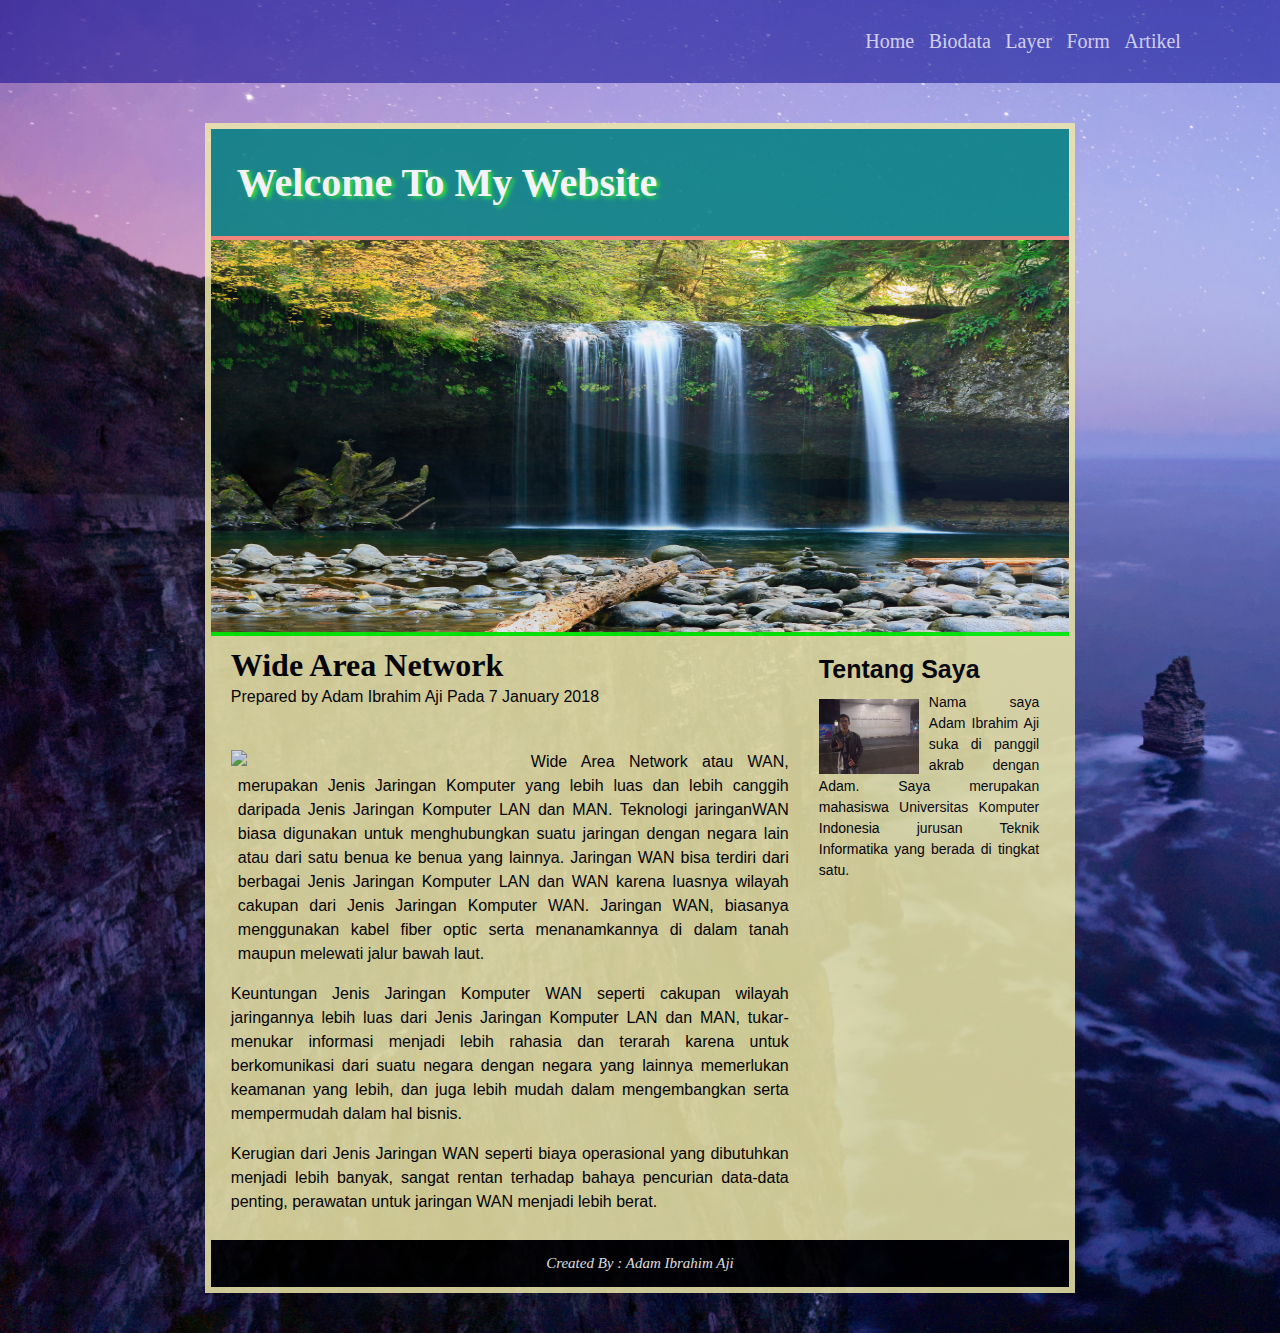
==== artikel3.html @ b2661346 "first commit" ====
<!DOCTYPE html>
<html>
<head>
	<title>Wide Area Network</title>
</head>
	<link rel="stylesheet" type="text/css" href="css/artikel3.css">
<body>

	<div class="top_container">
		<div class="menu_top">
			<ul>
				<li><a href="index.html">Home</a></li>
				<li><a href="biodata.html">Biodata</a></li>
				<li><a href="layer.html">Layer</a></li>
				<li><a href="form.html">Form</a></li>
				<li><a href="main_article.html">Artikel</a></li>
			</ul>
		</div>
	</div>
	<div class="container">
		<div class="header">
			<h1>Welcome To My Website</h1>

		</div>
		<div class="image"><img src="img/bg.jpg"></div>

		<div class="content cf">
			<div class="main">
			<h1>Wide Area Network</h1>
			<p>Prepared by Adam Ibrahim Aji Pada 7 January 2018</p>

				<div class="submain"><img src="img/wan.png" width="250px">
					<p class="p">Wide Area Network atau WAN, merupakan Jenis Jaringan Komputer yang lebih luas dan lebih canggih daripada Jenis Jaringan Komputer LAN dan MAN. Teknologi jaringanWAN biasa digunakan untuk menghubungkan suatu jaringan dengan negara lain atau dari satu benua ke benua yang lainnya. Jaringan WAN bisa terdiri dari berbagai Jenis Jaringan Komputer LAN dan WAN karena luasnya wilayah cakupan dari Jenis Jaringan Komputer WAN. Jaringan WAN, biasanya menggunakan kabel fiber optic serta menanamkannya di dalam tanah maupun melewati jalur bawah laut.</p>

					<p align="justify">
					Keuntungan Jenis Jaringan Komputer WAN seperti cakupan wilayah jaringannya lebih luas dari Jenis Jaringan Komputer LAN dan MAN, tukar-menukar informasi menjadi lebih rahasia dan terarah karena untuk berkomunikasi dari suatu negara dengan negara yang lainnya memerlukan keamanan yang lebih, dan juga lebih mudah dalam mengembangkan serta mempermudah dalam hal bisnis.	
					</p>

					<p align="justify">
					Kerugian dari Jenis Jaringan WAN seperti biaya operasional yang dibutuhkan menjadi lebih banyak, sangat rentan terhadap bahaya pencurian data-data penting, perawatan untuk jaringan WAN menjadi lebih berat.
					</p>
					
				</div>
			</div>
		

			<div class="sidebar">
				<h3>Tentang Saya</h3>
				<img src="img/me.jpg" width="100px"><p>Nama saya Adam Ibrahim Aji suka di panggil akrab dengan Adam. Saya merupakan mahasiswa Universitas Komputer Indonesia jurusan Teknik Informatika yang berada di tingkat satu.</p>
			</div>
		</div>
		<div class="footer">Created By : Adam Ibrahim Aji</div>		
	</div>
</body>
</html>
---- css/artikel3.css ----
*{
	-webkit-box-sizing: border-box;
	-moz-box-sizing: border-box;
	-ms-box-sizing: border-box;
	-o-box-sizing: border-box;
	box-sizing: border-box;
}

body{
	background-image: url('../img/body.jpg');
	background-size: cover;
	margin: 0px;
	padding: 0px;
}

.top_container{
	width: 100%;
	margin: 0;
	padding: 0;
	overflow: hidden;
}
.menu_top{
	width: 100%;
	background-color: darkblue;
	opacity: .5;
	padding: 14px;
	overflow: hidden;
}

.menu_top ul{
	float: right;
	padding-right: 6%;
}

.menu_top ul li{
	display: inline-block;
}

.menu_top li{
	position: relative;
	text-align: center;
}

.menu_top li::before{
	position: absolute;
	content: " ";
	bottom: -30px;
	left: 0;
	width: 90%;
	height: 0px;
	background-color: gold;
	transition: ease 0.3s;
}

.menu_top li:hover::before{
	height: 4px;
}

.menu_top a{
	font: 20px bold Verdana;
	text-decoration: none;
	padding-right: 10px;
	color: white;
}

.top-bar{
	position: fixed;
	top:0;
	left: 0;
	right: 0;
	height: 50px;
	background-color: limegreen;
	border-bottom: 4px solid aqua;
	z-index: 9999;
}

.container{
	width: 68%;
	margin: 40px auto;
	background-color: palegoldenrod;
	padding: 6px;
	position: relative;
	opacity: .85;
}

.link {
	position: absolute;
	background-image: url("../img/t.png");
	width: 150px;
	height:150px;
	background-size: cover;
	top:-10px;
	right: -19px;
}

.header{
	background-color: teal;
	padding: 20px;

}

.header h1{
	font-family: papyrus ;
	font-size: 40px;
	font-weight: bold;
	font-style: none;
	margin :10px 6px;
	color: white;
	text-shadow: 3.2px 2.2px 4px rgba(25,255,30,.9);
}

.header ul li{
	display: inline;
	font-size: 12.5px;
	font-family: verdana;
	color:coral;
	padding-right: 5px;
}

.header li{
	position: relative;
	text-align: center;
}

.header li::before{
	position: absolute;
	content: " ";
	bottom: -30px;
	left: 0;
	width: 90%;
	height: 0px;
	background-color: gold;
	transition: ease 0.3s;
}

.header li:hover::before{
	height: 4px;
}

.header a{
	text-decoration: none;
}

.image img{
	width:100%;
	height: 400px;
	border-top: 4.5px solid salmon;
	border-bottom: 4.5px solid lime;
}

.main{
	width: 65%;
	float: left;
	margin-left: 20px;
}

.main h1{
	font-family:serif ;
	font-size: 32px;
	font-weight: bold;
	font-style: none;
	margin-top: 7px;
	margin-bottom: -15px;
}

.main a{
	text-decoration: none;
}

.submain img{
	margin-right:10px;
	padding-top: 25px;
	float: left;
}

.submain .p{
	margin-left: 7px;
	padding-top: 25px;
	text-align: justify;
	text-indent: 40px;
}

.sidebar{
	padding:20px 10px;
	margin-left: 10px;
	margin-right: 20px;
	width: 28%;
	float:right;
	margin-top: -30px;
}

.sidebar h3{
	font-size: 25px;
	font-weight: bold;
	margin-bottom: 15px;
}

.sidebar img{
	float: left;
	margin-right: 10px;
}

.sidebar p{
	text-align: justify;
	margin-top: -7px;
	font-size: 14px;
}

.footer{
	width:100%;
	color:white;
	background-color: black;
	font-style: italic;
	font-size: 15px;
	font-family: verdana;
	text-align: center;
	padding: 15px;
	box-sizing: border-box;
	margin-top: 10px;
}


/**
 * For modern browsers
 * 1. The space content is one way to avoid an Opera bug when the
 *    contenteditable attribute is included anywhere else in the document.
 *    Otherwise it causes space to appear at the top and bottom of elements
 *    that are clearfixed.
 * 2. The use of `table` rather than `block` is only necessary if using
 *    `:before` to contain the top-margins of child elements.
 */
.cf:before,
.cf:after {
    content: " "; /* 1 */
    display: table; /* 2 */
}

.cf:after {
    clear: both;
}

/**
 * For IE 6/7 only
 * Include this rule to trigger hasLayout and contain floats.
 */
.cf {
    *zoom: 1;
}

*{
	font-family: sans-serif;
	-webkit-box-sizing: border-box;
	-moz-box-sizing: border-box;
	-ms-box-sizing: border-box;
	-o-box-sizing: border-box;
	box-sizing: border-box;
}

p{
	line-height: 1.5em;
}
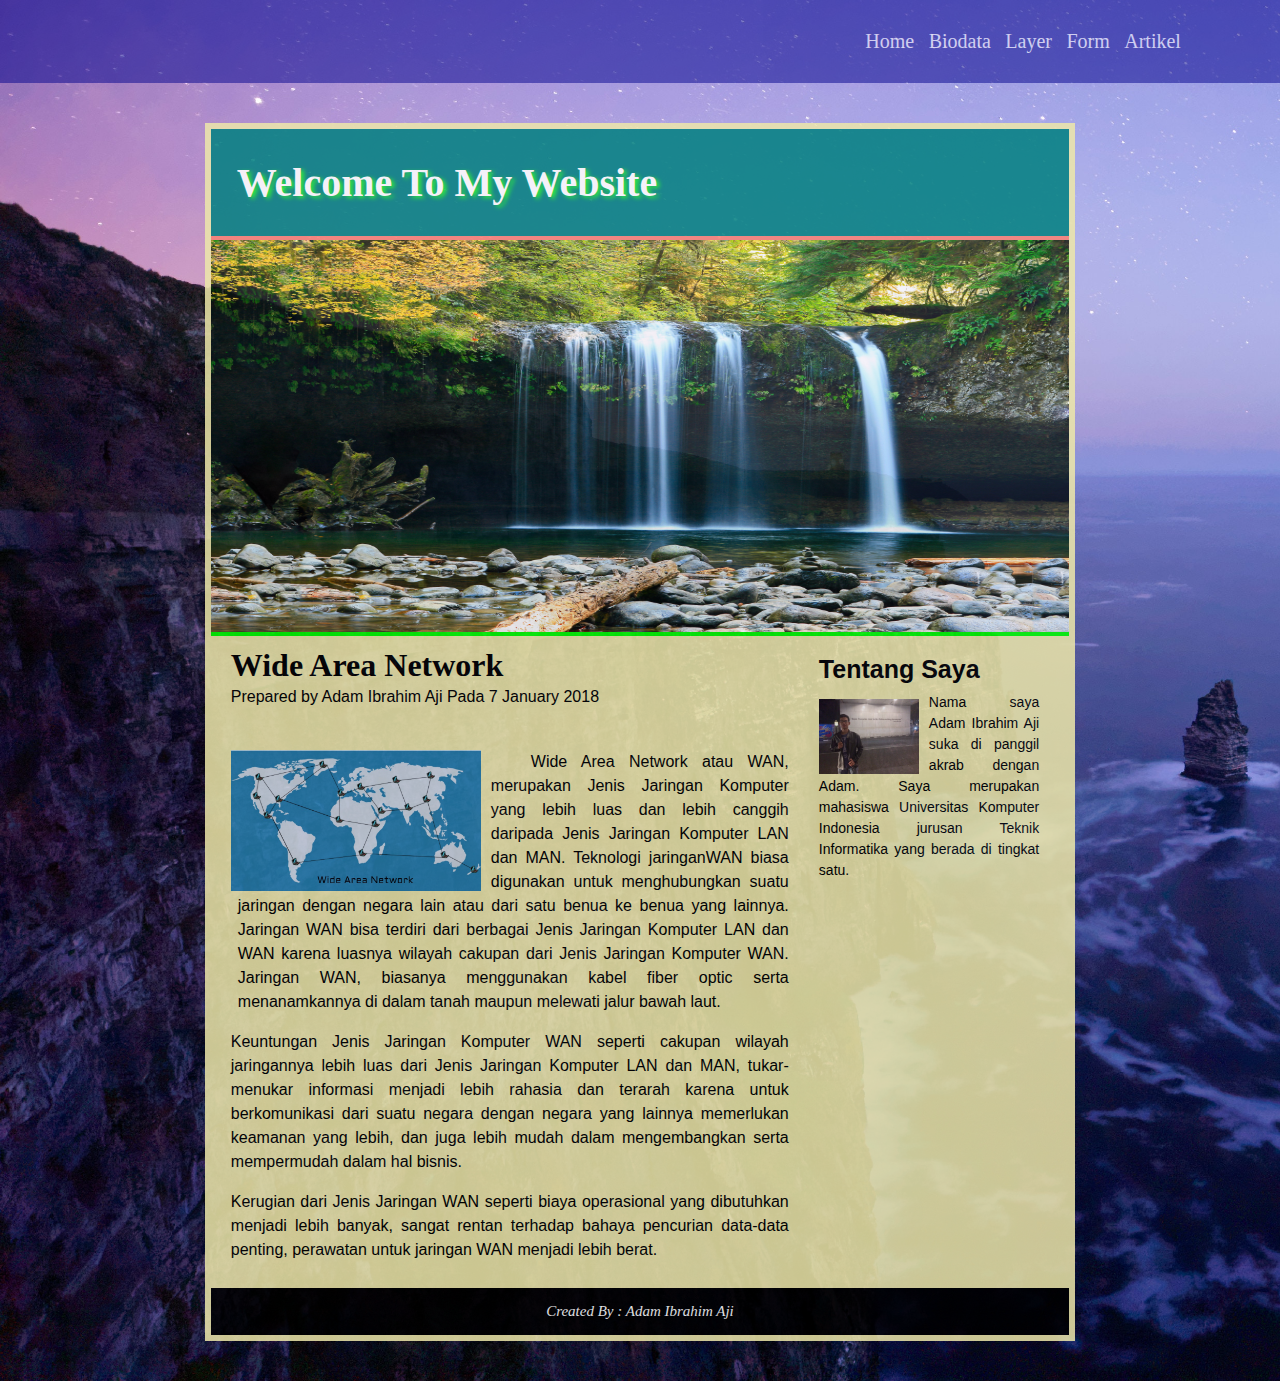
==== commit de09a865: "last commit" ====
--- a/artikel3.html
+++ b/artikel3.html
@@ -29,7 +29,7 @@
 			<h1>Wide Area Network</h1>
 			<p>Prepared by Adam Ibrahim Aji Pada 7 January 2018</p>
 
-				<div class="submain"><img src="img/wan.png" width="250px">
+				<div class="submain"><img src="img/WAN.jpg" width="250px">
 					<p class="p">Wide Area Network atau WAN, merupakan Jenis Jaringan Komputer yang lebih luas dan lebih canggih daripada Jenis Jaringan Komputer LAN dan MAN. Teknologi jaringanWAN biasa digunakan untuk menghubungkan suatu jaringan dengan negara lain atau dari satu benua ke benua yang lainnya. Jaringan WAN bisa terdiri dari berbagai Jenis Jaringan Komputer LAN dan WAN karena luasnya wilayah cakupan dari Jenis Jaringan Komputer WAN. Jaringan WAN, biasanya menggunakan kabel fiber optic serta menanamkannya di dalam tanah maupun melewati jalur bawah laut.</p>
 
 					<p align="justify">
